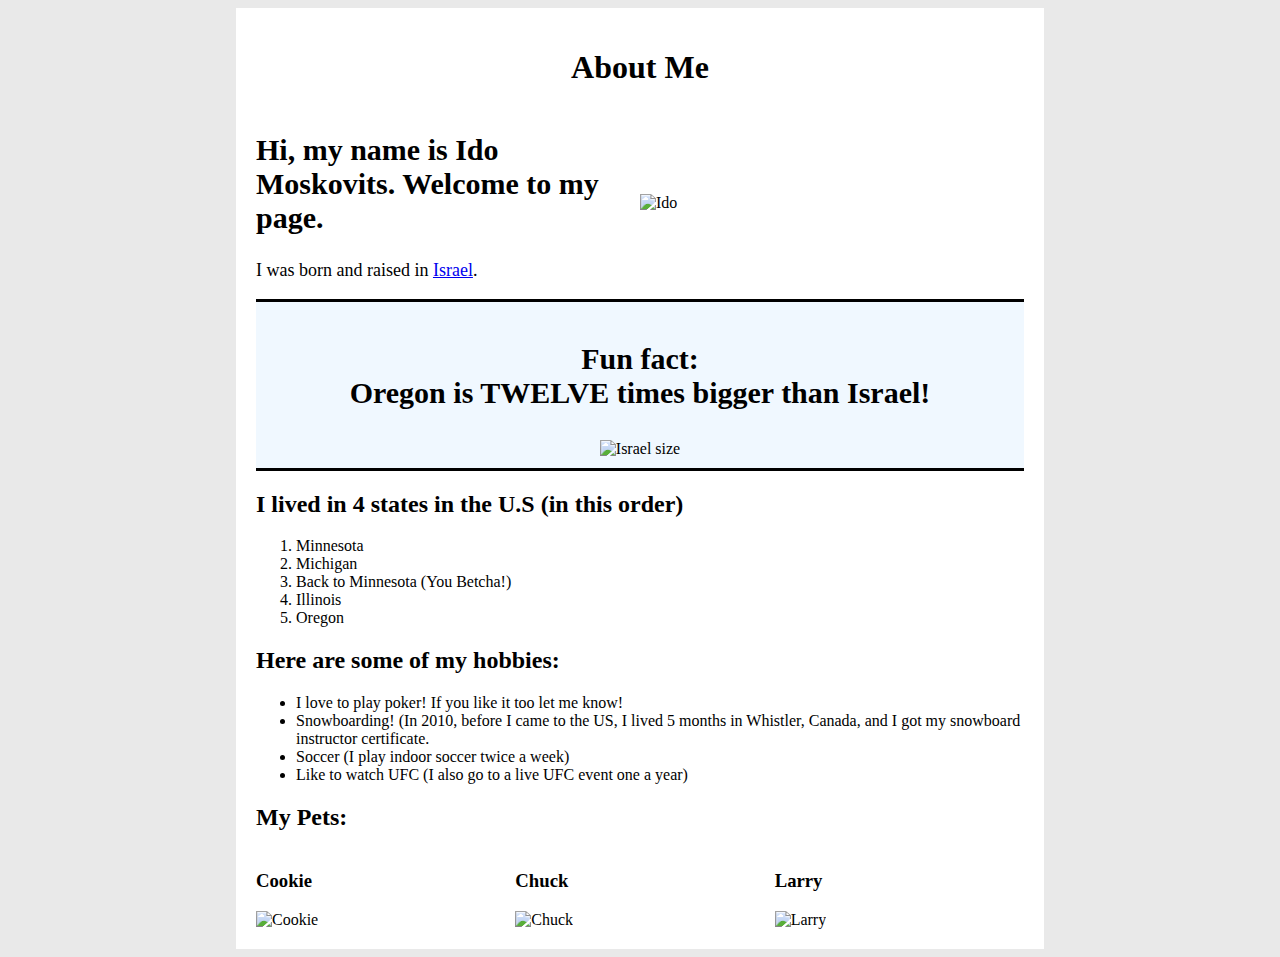
==== class-03-assignment.html @ 5567f7d0 "assignment file" ====
<!DOCTYPE html>
<html lang="en">
<head>
    <meta charset="UTF-8">
    <meta name="viewport" content="width=device-width, initial-scale=1.0">
    <meta http-equiv="X-UA-Compatible" content="ie=edge">
    <title>About Me</title>

        <script>
        // First question markup
        var a1 = "Israel";
        var q1;
        console.log('Before answering the first question');
        var q1 = prompt('What country I was born in?');
        var capFirstLetter = q1.charAt(0).toUpperCase() + q1.substr(1);
        if(capFirstLetter == a1){
            var printAnswer = document.write('Q1: Good job, you are right!<br>');
            console.log('The user answer correct the first question');
        } else {
            var printAnswer = document.write('Q1: You are wrong, please try again. <br>');
            console.log('The user is wrong');
        }
        
        // Second question markup
        var a2 = "Cookie";
        console.log('Moving to Q num 2');
        var q2;
        q2 = prompt("What's your dog name?");
        var capFirstLetter = q2.charAt(0).toUpperCase() + q2.substr(1);

        if(capFirstLetter == a2) {
            document.write("Q2: Nice job, you are doing good!<br>");
            console.log('The user answer correct the first question');
        } else {
            document.write("Q2: Wrong guess, maybe next time<br>");
            console.log('The user is wrong');
        }

        // Third question markup
        var a3 = "Blue";
        console.log("Display the third question");
        var q3;
        q3 = prompt("What's your favorite color?");
        var capFirstLetter = q3.charAt(0).toUpperCase() + q3.substr(1);
        if(capFirstLetter == a3) {
            document.write("Q3: This is the right answer!");
            console.log('The user answer correct the first question');
        } else {
            document.write("Q3: No, it is blue!!!");
            console.log('The user is wrong');
        }

    </script>
</head>
<body>
    <main>
        <h1 style="text-align: center;">About Me</h1>
        <div class="intro">
            <div><h2>Hi, my name is Ido Moskovits. Welcome to my page.</h2>
            <p>I was born and raised in <a href="https://en.wikipedia.org/wiki/Israel" target="_blank">Israel</a>.</p>
            </div>
            <img src="http://i44.photobucket.com/albums/f35/idomosko/Ido_zps4f9a2fsw.jpg" alt="Ido">
        </div>
        <div class="Israel">
        </div>
        <div class="funFact">
            <p>Fun fact:<br>Oregon is TWELVE times bigger than Israel!</p>
            <img src="http://i44.photobucket.com/albums/f35/idomosko/Israel%20size%20compared%20to%20Oregon_zps2uzjqwnc.png" alt="Israel size">
        </div>
        <div class="US">
            <h2>I lived in 4 states in the U.S (in this order)</h2>
            <ol>
                <li>Minnesota</li>
                <li>Michigan</li>
                <li>Back to Minnesota (You Betcha!)</li>
                <li>Illinois</li>
                <li>Oregon</li>
            </ol>
        </div>
        <div class="hobbies">
            <h2>Here are some of my hobbies:</h2>
            <ul>
                <li>I love to play poker! If you like it too let me know!</li>
                <li>Snowboarding! (In 2010, before I came to the US, I lived 5 months in Whistler, Canada, and I got my snowboard instructor certificate.</li>
                <li>Soccer (I play indoor soccer twice a week)</li>
                <li>Like to watch UFC (I also go to a live UFC event one a year)</li>
            </ul>
        </div>
        <div class="pets">
            <h2>My Pets:</h2>
            <div class="petsList">
                <div><h3>Cookie</h3><img src="http://i44.photobucket.com/albums/f35/idomosko/IMG_1912_zpspn0rud4b.jpg" alt="Cookie"></div>
                <div style="margin: 0 10px;"><h3>Chuck</h3><img src="http://i44.photobucket.com/albums/f35/idomosko/IMG_0807_zps3a9ehrcd.jpg" alt="Chuck"></div>
                <div><h3>Larry</h3><img src="http://i44.photobucket.com/albums/f35/idomosko/IMG_0051_zpsmz2jbl2w.jpg" alt="Larry"></div>
            </div>
        </div>
    </main>
    
<style>
        body {
            background-color: #e9e9e9;
        }
        body p {
            font-size: 18px;
        }
        main {
           max-width: 768px;
           margin: auto; 
           background-color: white;
           padding: 20px;
        }
        img {
            max-width: 100%;
        }
        .intro {
            display: flex;
            position: relative;
            align-items: center;
        }
        .intro h2 {
            font-size: 30px;
        }
        .intro div, .intro img {
            width: 50%;
            height: auto;
        }
        .funFact {
            background-color: aliceblue;
            padding: 10px;
            text-align: center;
            border-top: 3px solid black;
            border-bottom: 3px solid black;
        }
        .funFact p {
            font-weight: bold;
            font-size: 30px;
        }
        .petsList {
            display: flex;
        }
        .petsList div {
            width: 100%;
        }
    </style>
</body>
</html>
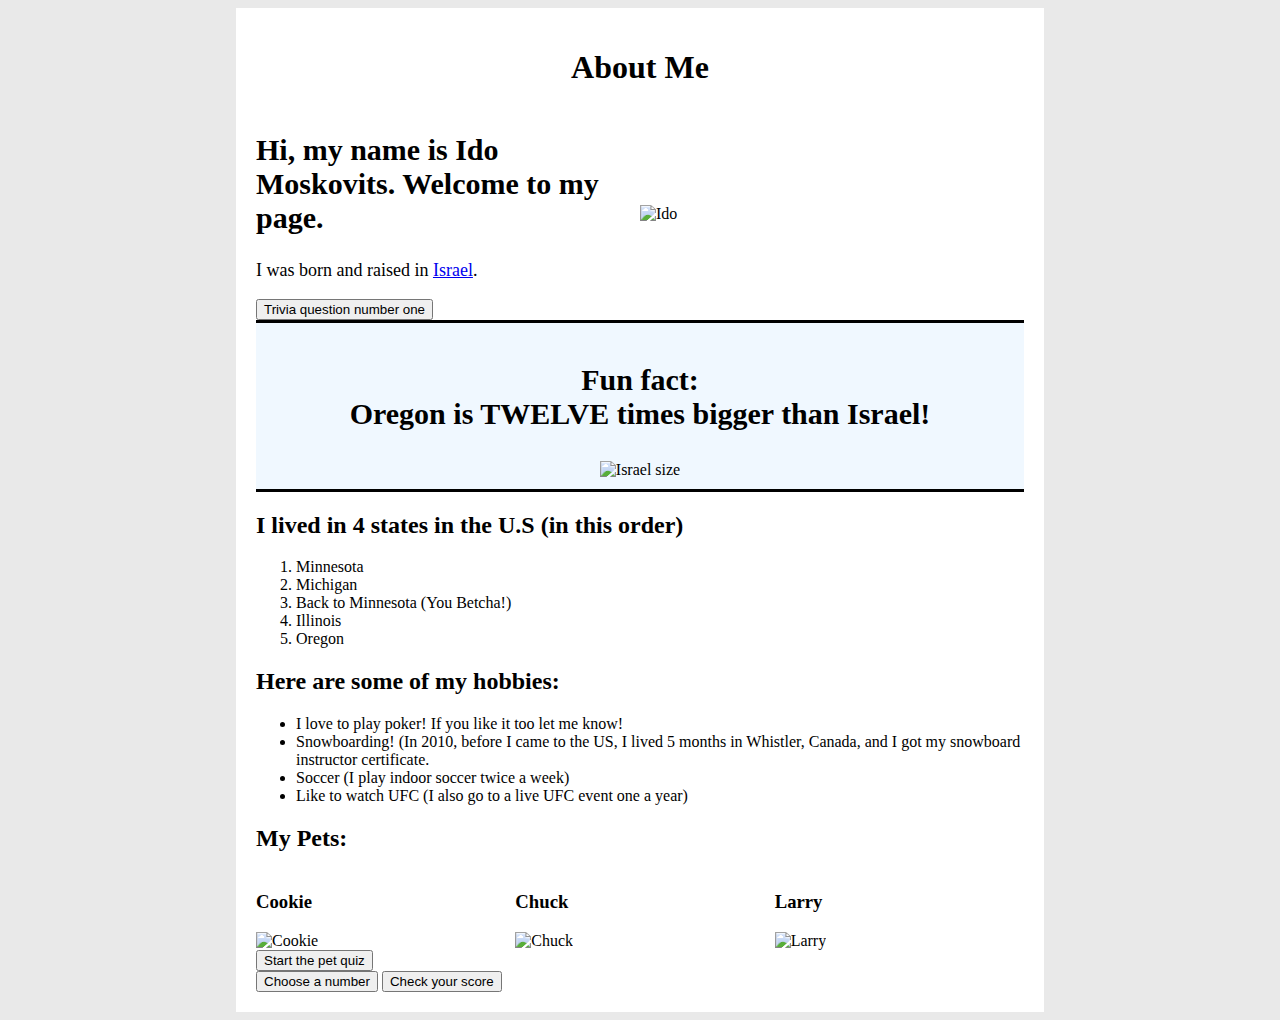
==== commit acc5ceaf: "Class 3 assignment" ====
--- a/class-03-assignment.html
+++ b/class-03-assignment.html
@@ -6,48 +6,53 @@
     <meta http-equiv="X-UA-Compatible" content="ie=edge">
     <title>About Me</title>
 
-        <script>
+    <script>
+        var rightFeedback = "Thats the right answer, great job!";
+        var wrongFeedback = "Wrong answer, please try again";
+        var rightAnswerCounter = 0;
         // First question markup
-        var a1 = "Israel";
-        var q1;
-        console.log('Before answering the first question');
-        var q1 = prompt('What country I was born in?');
-        var capFirstLetter = q1.charAt(0).toUpperCase() + q1.substr(1);
-        if(capFirstLetter == a1){
-            var printAnswer = document.write('Q1: Good job, you are right!<br>');
-            console.log('The user answer correct the first question');
-        } else {
-            var printAnswer = document.write('Q1: You are wrong, please try again. <br>');
-            console.log('The user is wrong');
-        }
-        
-        // Second question markup
-        var a2 = "Cookie";
-        console.log('Moving to Q num 2');
-        var q2;
-        q2 = prompt("What's your dog name?");
-        var capFirstLetter = q2.charAt(0).toUpperCase() + q2.substr(1);
-
-        if(capFirstLetter == a2) {
-            document.write("Q2: Nice job, you are doing good!<br>");
-            console.log('The user answer correct the first question');
-        } else {
-            document.write("Q2: Wrong guess, maybe next time<br>");
-            console.log('The user is wrong');
+        function qNumberOne() {
+            var answer = "israel";
+            var question = prompt('What country I was born in?');
+            console.log('Before answering the first question');
+            //var capFirstL etter = question.charAt(0).toUpperCase() + question.substr(1);
+            if(question.toLowerCase() == answer){
+                alert(rightFeedback);
+                rightAnswerCounter ++;
+                console.log('The user answer correct the first question');
+            } else {
+                   alert(wrongFeedback);
+            }
         }
 
-        // Third question markup
-        var a3 = "Blue";
-        console.log("Display the third question");
-        var q3;
-        q3 = prompt("What's your favorite color?");
-        var capFirstLetter = q3.charAt(0).toUpperCase() + q3.substr(1);
-        if(capFirstLetter == a3) {
-            document.write("Q3: This is the right answer!");
-            console.log('The user answer correct the first question');
-        } else {
-            document.write("Q3: No, it is blue!!!");
-            console.log('The user is wrong');
+        function qNumberTwo() {
+            var answer = "yes";
+            var shortAnswer = answer.charAt(0);
+            var question = prompt("Does my dog name is Cookie?");
+
+            if(question.toLowerCase() == answer || question.toLowerCase() == shortAnswer) {
+                alert(rightFeedback);  
+                rightAnswerCounter ++;
+            } else {
+                alert(wrongFeedback);  
+            }
+        }
+
+        function qNumberThree() {
+            var answer = 8;
+            var question = prompt("Choose a number between 0 to 20");
+            while(question != answer) {
+                if(question < answer) {
+                    question = prompt("choose a higher number");
+                } else {
+                    question = prompt("choose a lower number");
+                }
+            }
+            alert("Bullseye!!!");
+        }
+
+        function quizScore() {
+            alert(rightAnswerCounter);
         }
 
     </script>
@@ -58,6 +63,7 @@
         <div class="intro">
             <div><h2>Hi, my name is Ido Moskovits. Welcome to my page.</h2>
             <p>I was born and raised in <a href="https://en.wikipedia.org/wiki/Israel" target="_blank">Israel</a>.</p>
+            <button onclick="qNumberOne()">Trivia question number one</button>
             </div>
             <img src="http://i44.photobucket.com/albums/f35/idomosko/Ido_zps4f9a2fsw.jpg" alt="Ido">
         </div>
@@ -93,7 +99,12 @@
                 <div style="margin: 0 10px;"><h3>Chuck</h3><img src="http://i44.photobucket.com/albums/f35/idomosko/IMG_0807_zps3a9ehrcd.jpg" alt="Chuck"></div>
                 <div><h3>Larry</h3><img src="http://i44.photobucket.com/albums/f35/idomosko/IMG_0051_zpsmz2jbl2w.jpg" alt="Larry"></div>
             </div>
+            <button onclick="qNumberTwo()">Start the pet quiz</button>
         </div>
+        
+        <button onclick="qNumberThree()">Choose a number</button>
+        <button onclick="quizScore()">Check your score</button>
+        
     </main>
     
 <style>
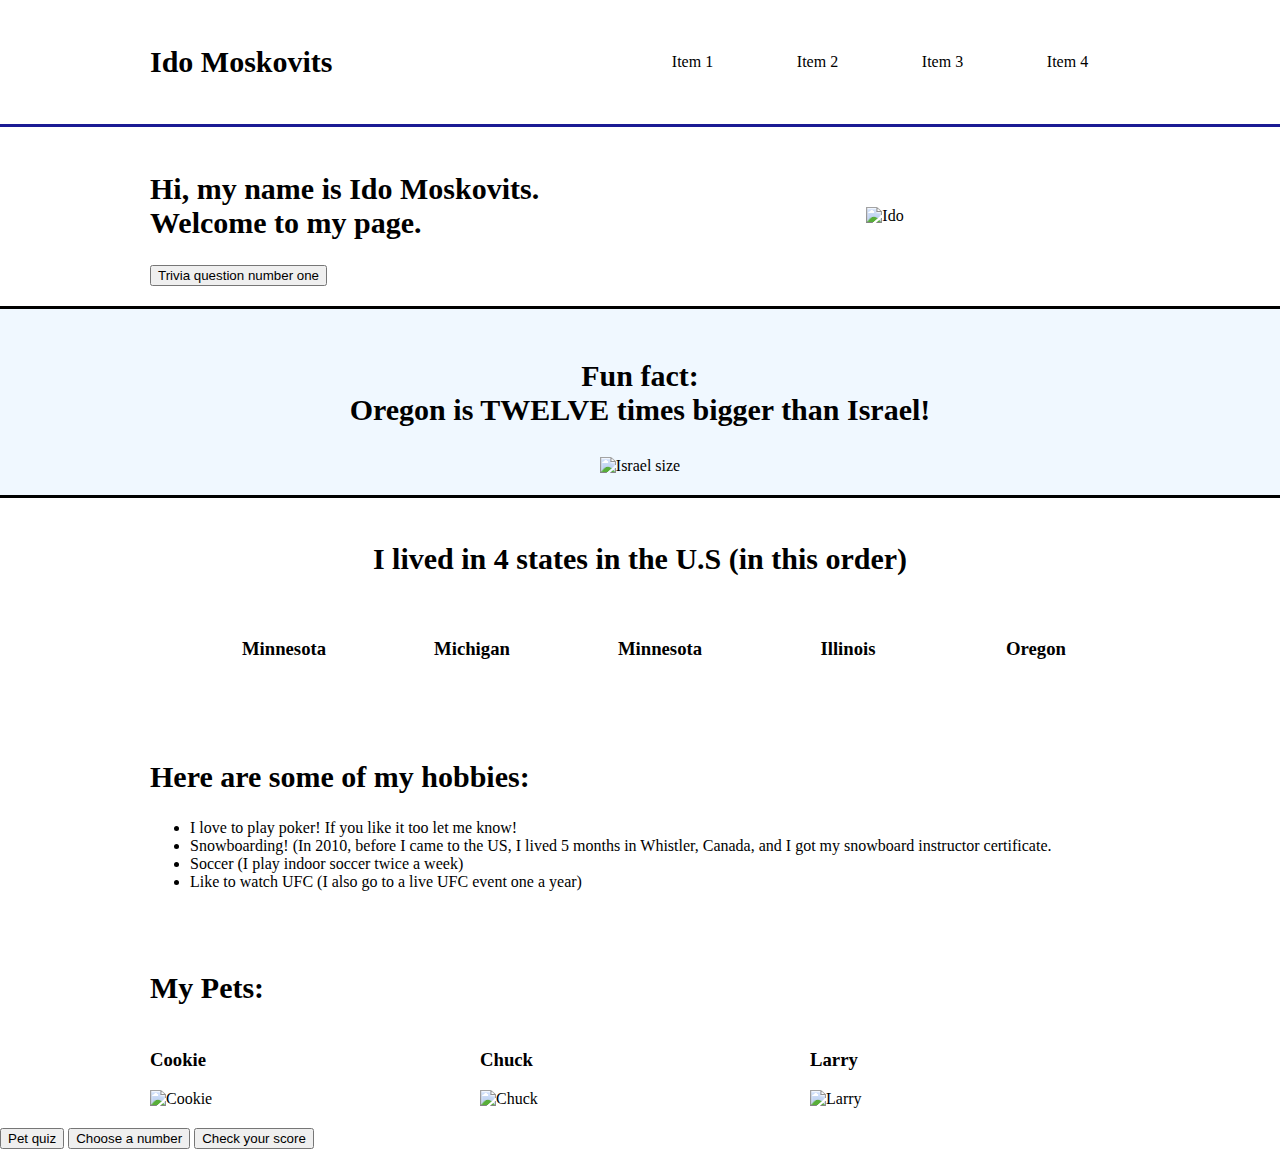
==== commit 3bfb55ab: "upload all files to class 04" ====
--- a/class-03-assignment.html
+++ b/class-03-assignment.html
@@ -6,152 +6,82 @@
     <meta http-equiv="X-UA-Compatible" content="ie=edge">
     <title>About Me</title>
 
-    <script>
-        var rightFeedback = "Thats the right answer, great job!";
-        var wrongFeedback = "Wrong answer, please try again";
-        var rightAnswerCounter = 0;
-        // First question markup
-        function qNumberOne() {
-            var answer = "israel";
-            var question = prompt('What country I was born in?');
-            console.log('Before answering the first question');
-            //var capFirstL etter = question.charAt(0).toUpperCase() + question.substr(1);
-            if(question.toLowerCase() == answer){
-                alert(rightFeedback);
-                rightAnswerCounter ++;
-                console.log('The user answer correct the first question');
-            } else {
-                   alert(wrongFeedback);
-            }
-        }
-
-        function qNumberTwo() {
-            var answer = "yes";
-            var shortAnswer = answer.charAt(0);
-            var question = prompt("Does my dog name is Cookie?");
-
-            if(question.toLowerCase() == answer || question.toLowerCase() == shortAnswer) {
-                alert(rightFeedback);  
-                rightAnswerCounter ++;
-            } else {
-                alert(wrongFeedback);  
-            }
-        }
-
-        function qNumberThree() {
-            var answer = 8;
-            var question = prompt("Choose a number between 0 to 20");
-            while(question != answer) {
-                if(question < answer) {
-                    question = prompt("choose a higher number");
-                } else {
-                    question = prompt("choose a lower number");
-                }
-            }
-            alert("Bullseye!!!");
-        }
-
-        function quizScore() {
-            alert(rightAnswerCounter);
-        }
-
-    </script>
+    <script style="text/javasctipt" src="guessinggame.js"></script>
+    <link rel="stylesheet" href="style.css">
 </head>
 <body>
+    <header class="outer">
+        <div class="inner">
+            <div class="logo"><h2>Ido Moskovits</h2></div>
+            <div class="menu">
+                <nav>
+                    <ul>
+                        <li>Item 1</li>
+                        <li>Item 2</li>
+                        <li>Item 3</li>
+                        <li>Item 4</li>
+                    </ul>
+                </nav>
+            </div>
+        </div>
+    </header>
     <main>
-        <h1 style="text-align: center;">About Me</h1>
-        <div class="intro">
-            <div><h2>Hi, my name is Ido Moskovits. Welcome to my page.</h2>
-            <p>I was born and raised in <a href="https://en.wikipedia.org/wiki/Israel" target="_blank">Israel</a>.</p>
-            <button onclick="qNumberOne()">Trivia question number one</button>
+        <div class="intro outer">
+            <div class="inner">
+                <div>
+                    <h2>Hi, my name is Ido Moskovits. Welcome to my page.</h2>
+                <!-- <p>I was born and raised in <a href="https://en.wikipedia.org/wiki/Israel" target="_blank">Israel</a>.</p> -->
+                    <button onclick="qNumberOne()">Trivia question number one</button>
+                </div>
+                <div style="text-align: center;">
+                    <img src="http://i44.photobucket.com/albums/f35/idomosko/Ido_zps4f9a2fsw.jpg" style="max-width: 400px;" alt="Ido">
+                </div>
             </div>
-            <img src="http://i44.photobucket.com/albums/f35/idomosko/Ido_zps4f9a2fsw.jpg" alt="Ido">
         </div>
-        <div class="Israel">
+        <div class="outer funFact">
+            <div class="inner">
+                <p>Fun fact:<br>Oregon is TWELVE times bigger than Israel!</p>
+                <img src="http://i44.photobucket.com/albums/f35/idomosko/Israel%20size%20compared%20to%20Oregon_zps2uzjqwnc.png" alt="Israel size">
+            </div>
         </div>
-        <div class="funFact">
-            <p>Fun fact:<br>Oregon is TWELVE times bigger than Israel!</p>
-            <img src="http://i44.photobucket.com/albums/f35/idomosko/Israel%20size%20compared%20to%20Oregon_zps2uzjqwnc.png" alt="Israel size">
+        <div class="outer US">
+            <div class="inner">
+                <h2>I lived in 4 states in the U.S (in this order)</h2>
+                <ul>
+                    <li><img src="http://i44.photobucket.com/albums/f35/idomosko/MN%20Logo_zpsbekyl6iy.png" alt=""><h3>Minnesota</h3></li>
+                    <li><img src="http://i44.photobucket.com/albums/f35/idomosko/MI%20Logo_zpsvvuwpvzd.png" alt=""><h3>Michigan</h3></li>
+                    <li><img src="http://i44.photobucket.com/albums/f35/idomosko/MN%20Logo_zpsbekyl6iy.png" alt=""><h3>Minnesota</h3></li>
+                    <li><img src="http://i44.photobucket.com/albums/f35/idomosko/IL%20Logo_zpsuuzoj2jn.png" alt=""><h3>Illinois</h3></li>
+                    <li><img src="http://i44.photobucket.com/albums/f35/idomosko/OR%20Logo_zpsievxj1ip.png" alt=""><h3>Oregon</h3></li>
+                </ul>
+            </div>
         </div>
-        <div class="US">
-            <h2>I lived in 4 states in the U.S (in this order)</h2>
-            <ol>
-                <li>Minnesota</li>
-                <li>Michigan</li>
-                <li>Back to Minnesota (You Betcha!)</li>
-                <li>Illinois</li>
-                <li>Oregon</li>
-            </ol>
+        <div class="outer">
+            <div class="hobbies inner">
+                <h2>Here are some of my hobbies:</h2>
+                <ul>
+                    <li>I love to play poker! If you like it too let me know!</li>
+                    <li>Snowboarding! (In 2010, before I came to the US, I lived 5 months in Whistler, Canada, and I got my snowboard instructor certificate.</li>
+                    <li>Soccer (I play indoor soccer twice a week)</li>
+                    <li>Like to watch UFC (I also go to a live UFC event one a year)</li>
+                </ul>
+            </div>
         </div>
-        <div class="hobbies">
-            <h2>Here are some of my hobbies:</h2>
-            <ul>
-                <li>I love to play poker! If you like it too let me know!</li>
-                <li>Snowboarding! (In 2010, before I came to the US, I lived 5 months in Whistler, Canada, and I got my snowboard instructor certificate.</li>
-                <li>Soccer (I play indoor soccer twice a week)</li>
-                <li>Like to watch UFC (I also go to a live UFC event one a year)</li>
-            </ul>
+        <div class="outer">
+            <div class="pets inner">
+                <h2>My Pets:</h2>
+                <div class="petsList">
+                    <div><h3>Cookie</h3><img src="http://i44.photobucket.com/albums/f35/idomosko/IMG_1912_zpspn0rud4b.jpg" alt="Cookie"></div>
+                    <div style="margin: 0 10px;"><h3>Chuck</h3><img src="http://i44.photobucket.com/albums/f35/idomosko/IMG_0807_zps3a9ehrcd.jpg" alt="Chuck"></div>
+                    <div><h3>Larry</h3><img src="http://i44.photobucket.com/albums/f35/idomosko/IMG_0051_zpsmz2jbl2w.jpg" alt="Larry"></div>
+                </div>
+            </div>
         </div>
-        <div class="pets">
-            <h2>My Pets:</h2>
-            <div class="petsList">
-                <div><h3>Cookie</h3><img src="http://i44.photobucket.com/albums/f35/idomosko/IMG_1912_zpspn0rud4b.jpg" alt="Cookie"></div>
-                <div style="margin: 0 10px;"><h3>Chuck</h3><img src="http://i44.photobucket.com/albums/f35/idomosko/IMG_0807_zps3a9ehrcd.jpg" alt="Chuck"></div>
-                <div><h3>Larry</h3><img src="http://i44.photobucket.com/albums/f35/idomosko/IMG_0051_zpsmz2jbl2w.jpg" alt="Larry"></div>
-            </div>
-            <button onclick="qNumberTwo()">Start the pet quiz</button>
-        </div>
-        
+        <button onclick="petQuiz()">Pet quiz</button>
         <button onclick="qNumberThree()">Choose a number</button>
         <button onclick="quizScore()">Check your score</button>
-        
     </main>
     
-<style>
-        body {
-            background-color: #e9e9e9;
-        }
-        body p {
-            font-size: 18px;
-        }
-        main {
-           max-width: 768px;
-           margin: auto; 
-           background-color: white;
-           padding: 20px;
-        }
-        img {
-            max-width: 100%;
-        }
-        .intro {
-            display: flex;
-            position: relative;
-            align-items: center;
-        }
-        .intro h2 {
-            font-size: 30px;
-        }
-        .intro div, .intro img {
-            width: 50%;
-            height: auto;
-        }
-        .funFact {
-            background-color: aliceblue;
-            padding: 10px;
-            text-align: center;
-            border-top: 3px solid black;
-            border-bottom: 3px solid black;
-        }
-        .funFact p {
-            font-weight: bold;
-            font-size: 30px;
-        }
-        .petsList {
-            display: flex;
-        }
-        .petsList div {
-            width: 100%;
-        }
-    </style>
+
 </body>
 </html>--- a/style.css
+++ b/style.css
@@ -0,0 +1,87 @@
+
+        body {
+            background-color: #e9e9e9;
+            margin: 0;
+        }
+        body p {
+            font-size: 18px;
+        }
+        .outer {
+            padding: 20px;
+        }
+        .inner {
+            max-width: 980px;
+            margin: 0 auto;
+            position: relative;
+        }
+        header {
+            background-color: white;
+            border-bottom: 3px solid #1b1b94;
+            padding: 12px;
+        }
+        header .inner, header ul {
+            display: flex;
+            align-items: center;
+        }
+        nav {
+            display: inline-block;
+        }
+        header ul {
+            list-style: none;
+            width: 500px;
+        }
+        header ul li {
+            width: 100%;
+            text-align: center;
+        }
+        .logo {
+            width: 20%;
+        }
+        .menu {
+            width: 80%;
+            text-align: right;
+        }
+        main {
+           margin: auto; 
+           background-color: white;
+        }
+        img {
+            max-width: 100%;
+        }
+        .intro .inner {
+            display: flex;
+            position: relative;
+            align-items: center;
+        }
+        h2 {
+            font-size: 30px;
+        }
+        .intro .inner div {
+            width: 50%;
+            height: auto;
+        }
+        .funFact {
+            background-color: aliceblue;
+            text-align: center;
+            border-top: 3px solid black;
+            border-bottom: 3px solid black;
+        }
+        .funFact p {
+            font-weight: bold;
+            font-size: 30px;
+        }
+        .US .inner ul, .petsList {
+            display: flex;
+        }
+        .US {
+            text-align: center;
+        }
+        .US .inner ul {
+            list-style: none;
+        }
+        .US .inner ul li {
+            width: 100%;
+        }
+        .petsList div {
+            width: 100%;
+        }